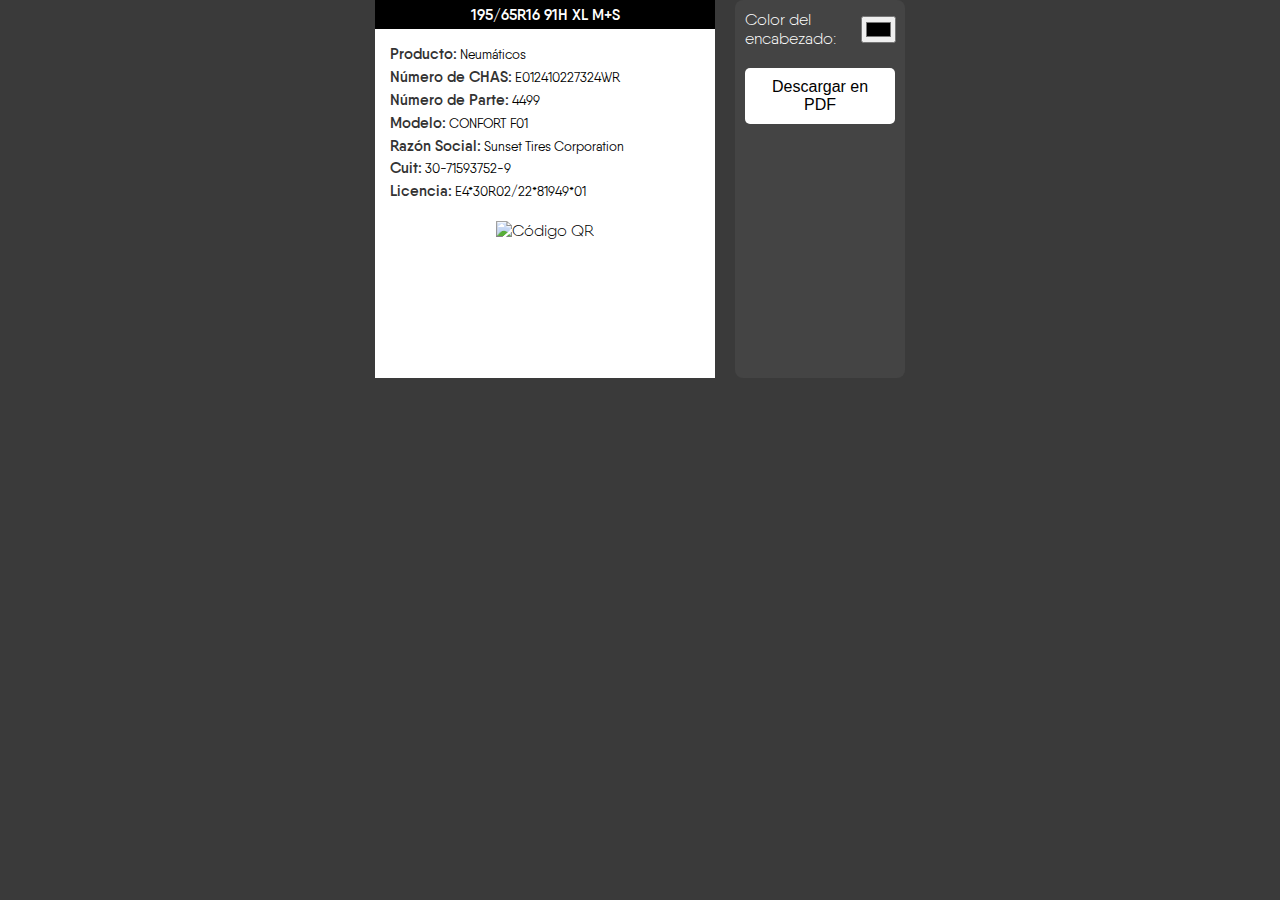
==== etiqueta.html @ 4421fa0c "chas" ====
<!DOCTYPE html>
<html lang="es">
<head>
    <meta charset="UTF-8">
    <meta name="viewport" content="width=device-width, initial-scale=1.0">
    <title>Etiqueta</title>
    <link rel="stylesheet" href="etiqueta.css">
    <script src="https://cdnjs.cloudflare.com/ajax/libs/html2canvas/1.4.1/html2canvas.min.js"></script>
    <script src="https://cdnjs.cloudflare.com/ajax/libs/jspdf/2.4.0/jspdf.umd.min.js"></script>
    <script src="https://cdnjs.cloudflare.com/ajax/libs/qrcodejs/1.0.0/qrcode.min.js"></script>
</head>
<body>
    <div class="main-container">
        <!-- Contenedor de la etiqueta completa -->
        <div class="etiqueta-container" id="etiqueta">
            <!-- Título de la etiqueta -->
            <div class="header">
                <p class="header-text" id="tituloEtiqueta">195/65R16 91H XL M+S</p>
            </div>
            <div class="content">
                <p><strong>Producto:</strong> <span id="producto"></span></p>
                <p><strong>Número de CHAS:</strong> <span id="chas"></span></p>
                <p><strong>Número de Parte:</strong> <span id="parte"></span></p>
                <p><strong>Modelo:</strong> <span id="modelo"></span></p>
                <p><strong>Razón Social:</strong> <span id="razonSocial"></span></p>
                <p><strong>Cuit:</strong> <span id="cuit"></span></p>
                <p><strong>Licencia:</strong> <span id="licencia1"></span></p>
            </div>
            <div class="qr-code">
                <img id="qrCode" src="" alt="Código QR">
            </div>

            <!-- Imagen opcional que solo se muestra si el checkbox estaba marcado -->
            <div id="imagenOpcional" style="display: none;">
                <img src="fonts/xbr.svg" alt="Imagen Opcional">
            </div>
        </div>

        <!-- Cuadro de opciones -->
        <div class="options-container">
            <div class="color-picker">
                <label for="headerColor">Color del encabezado:</label>
                <input type="color" id="headerColor" name="headerColor" value="#000000">
            </div>
            <button onclick="downloadPDF()">Descargar en PDF</button>
            
        </div>
    </div>
    
    <!-- Enlace al archivo JavaScript externo -->
    <script src="etiqueta.js"></script>
</body>
</html>
---- etiqueta.css ----
/* Fuente UltraLight */
@font-face {
    font-family: 'Qanelas';
    src: url('fonts/UltraLight/Qanelas-UltraLight.woff2') format('woff2'),
         url('fonts/UltraLight/Qanelas-UltraLight.woff') format('woff'),
         url('fonts/UltraLight/Qanelas-UltraLight.ttf') format('truetype'),
         url('fonts/UltraLight/Qanelas-UltraLight.eot');
    font-weight: 200; /* UltraLight */
    font-style: normal;
}

/* Fuente UltraLight Italic */
@font-face {
    font-family: 'Qanelas';
    src: url('fonts/UltraLight/Qanelas-UltraLightItalic.woff2') format('woff2'),
         url('fonts/UltraLight/Qanelas-UltraLightItalic.woff') format('woff'),
         url('fonts/UltraLight/Qanelas-UltraLightItalic.ttf') format('truetype'),
         url('fonts/UltraLight/Qanelas-UltraLightItalic.eot');
    font-weight: 200; /* UltraLight */
    font-style: italic;
}

/* Fuente Thin */
@font-face {
    font-family: 'Qanelas';
    src: url('fonts/Thin/Qanelas-Thin.woff2') format('woff2'),
         url('fonts/Thin/Qanelas-Thin.woff') format('woff'),
         url('fonts/Thin/Qanelas-Thin.ttf') format('truetype'),
         url('fonts/Thin/Qanelas-Thin.eot');
    font-weight: 300; /* Thin */
    font-style: normal;
}

/* Fuente Thin Italic */
@font-face {
    font-family: 'Qanelas';
    src: url('fonts/Thin/Qanelas-ThinItalic.woff2') format('woff2'),
         url('fonts/Thin/Qanelas-ThinItalic.woff') format('woff'),
         url('fonts/Thin/Qanelas-ThinItalic.ttf') format('truetype'),
         url('fonts/Thin/Qanelas-ThinItalic.eot');
    font-weight: 300; /* Thin */
    font-style: italic;
}

/* Fuente Light */
@font-face {
    font-family: 'Qanelas';
    src: url('fonts/Light/Qanelas-Light.woff2') format('woff2'),
         url('fonts/Light/Qanelas-Light.woff') format('woff'),
         url('fonts/Light/Qanelas-Light.ttf') format('truetype'),
         url('fonts/Light/Qanelas-Light.eot');
    font-weight: 400; /* Light */
    font-style: normal;
}

/* Fuente Light Italic */
@font-face {
    font-family: 'Qanelas';
    src: url('fonts/Light/Qanelas-LightItalic.woff2') format('woff2'),
         url('fonts/Light/Qanelas-LightItalic.woff') format('woff'),
         url('fonts/Light/Qanelas-LightItalic.ttf') format('truetype'),
         url('fonts/Light/Qanelas-LightItalic.eot');
    font-weight: 400; /* Light */
    font-style: italic;
}

/* Fuente Regular */
@font-face {
    font-family: 'Qanelas';
    src: url('fonts/Regular/Qanelas-Regular.woff2') format('woff2'),
         url('fonts/Regular/Qanelas-Regular.woff') format('woff'),
         url('fonts/Regular/Qanelas-Regular.ttf') format('truetype'),
         url('fonts/Regular/Qanelas-Regular.eot');
    font-weight: 500; /* Regular */
    font-style: normal;
}

/* Fuente Regular Italic */
@font-face {
    font-family: 'Qanelas';
    src: url('fonts/Regular/Qanelas-RegularItalic.woff2') format('woff2'),
         url('fonts/Regular/Qanelas-RegularItalic.woff') format('woff'),
         url('fonts/Regular/Qanelas-RegularItalic.ttf') format('truetype'),
         url('fonts/Regular/Qanelas-RegularItalic.eot');
    font-weight: 500; /* Regular */
    font-style: italic;
}

/* Fuente Medium */
@font-face {
    font-family: 'Qanelas';
    src: url('fonts/Medium/Qanelas-Medium.woff2') format('woff2'),
         url('fonts/Medium/Qanelas-Medium.woff') format('woff'),
         url('fonts/Medium/Qanelas-Medium.ttf') format('truetype'),
         url('fonts/Medium/Qanelas-Medium.eot');
    font-weight: 600; /* Medium */
    font-style: normal;
}

/* Fuente Medium Italic */
@font-face {
    font-family: 'Qanelas';
    src: url('fonts/Medium/Qanelas-MediumItalic.woff2') format('woff2'),
         url('fonts/Medium/Qanelas-MediumItalic.woff') format('woff'),
         url('fonts/Medium/Qanelas-MediumItalic.ttf') format('truetype'),
         url('fonts/Medium/Qanelas-MediumItalic.eot');
    font-weight: 600; /* Medium */
    font-style: italic;
}

/* Fuente SemiBold */
@font-face {
    font-family: 'Qanelas';
    src: url('fonts/SemiBold/Qanelas-SemiBold.woff2') format('woff2'),
         url('fonts/SemiBold/Qanelas-SemiBold.woff') format('woff'),
         url('fonts/SemiBold/Qanelas-SemiBold.ttf') format('truetype'),
         url('fonts/SemiBold/Qanelas-SemiBold.eot');
    font-weight: 700; /* SemiBold */
    font-style: normal;
}

/* Fuente SemiBold Italic */
@font-face {
    font-family: 'Qanelas';
    src: url('fonts/SemiBold/Qanelas-SemiBoldItalic.woff2') format('woff2'),
         url('fonts/SemiBold/Qanelas-SemiBoldItalic.woff') format('woff'),
         url('fonts/SemiBold/Qanelas-SemiBoldItalic.ttf') format('truetype'),
         url('fonts/SemiBold/Qanelas-SemiBoldItalic.eot');
    font-weight: 700; /* SemiBold */
    font-style: italic;
}

/* Fuente Bold */
@font-face {
    font-family: 'Qanelas';
    src: url('fonts/Bold/Qanelas-Bold.woff2') format('woff2'),
         url('fonts/Bold/Qanelas-Bold.woff') format('woff'),
         url('fonts/Bold/Qanelas-Bold.ttf') format('truetype'),
         url('fonts/Bold/Qanelas-Bold.eot');
    font-weight: 800; /* Bold */
    font-style: normal;
}

/* Fuente Bold Italic */
@font-face {
    font-family: 'Qanelas';
    src: url('fonts/Bold/Qanelas-BoldItalic.woff2') format('woff2'),
         url('fonts/Bold/Qanelas-BoldItalic.woff') format('woff'),
         url('fonts/Bold/Qanelas-BoldItalic.ttf') format('truetype'),
         url('fonts/Bold/Qanelas-BoldItalic.eot');
    font-weight: 800; /* Bold */
    font-style: italic;
}

/* Fuente ExtraBold */
@font-face {
    font-family: 'Qanelas';
    src: url('fonts/ExtraBold/Qanelas-ExtraBold.woff2') format('woff2'),
         url('fonts/ExtraBold/Qanelas-ExtraBold.woff') format('woff'),
         url('fonts/ExtraBold/Qanelas-ExtraBold.ttf') format('truetype'),
         url('fonts/ExtraBold/Qanelas-ExtraBold.eot');
    font-weight: 900; /* ExtraBold */
    font-style: normal;
}

/* Fuente ExtraBold Italic */
@font-face {
    font-family: 'Qanelas';
    src: url('fonts/ExtraBold/Qanelas-ExtraBoldItalic.woff2') format('woff2'),
         url('fonts/ExtraBold/Qanelas-ExtraBoldItalic.woff') format('woff'),
         url('fonts/ExtraBold/Qanelas-ExtraBoldItalic.ttf') format('truetype'),
         url('fonts/ExtraBold/Qanelas-ExtraBoldItalic.eot');
    font-weight: 900; /* ExtraBold */
    font-style: italic;
}

/* Fuente Black */
@font-face {
    font-family: 'Qanelas';
    src: url('fonts/Black/Qanelas-Black.woff2') format('woff2'),
         url('fonts/Black/Qanelas-Black.woff') format('woff'),
         url('fonts/Black/Qanelas-Black.ttf') format('truetype'),
         url('fonts/Black/Qanelas-Black.eot');
    font-weight: 1000; /* Black */
    font-style: normal;
}

/* Fuente Black Italic */
@font-face {
    font-family: 'Qanelas';
    src: url('fonts/Black/Qanelas-BlackItalic.woff2') format('woff2'),
         url('fonts/Black/Qanelas-BlackItalic.woff') format('woff'),
         url('fonts/Black/Qanelas-BlackItalic.ttf') format('truetype'),
         url('fonts/Black/Qanelas-BlackItalic.eot');
    font-weight: 1000; /* Black */
    font-style: italic;
}

:root {
    --header-bg-color: #000; /* Color predeterminado: negro */
}

body {
    display: flex;
    justify-content: center;
    align-items: center;
    height: auto;
    width: auto;
    background-color: #3A3A3A;
    margin: 0;
    font-family: 'Qanelas', sans-serif;
}

/* Contenedor principal que incluye la etiqueta y las opciones */
.main-container {
    display: flex;
    gap: 20px; /* Espacio entre la etiqueta y las opciones */
}

/* Estilos del contenedor de la etiqueta */
.etiqueta-container {
    background-color: white;
    width: 90mm;
    height: 100mm;
    padding: 0px;
    margin: 0px;
    box-sizing: border-box;
    text-align: left;
}

/* Estilos para el encabezado de la etiqueta */
.header {
    background-color: var(--header-bg-color);
    padding: 5px;
    text-align: center;
}

.header-text {
    color: #FFF;
    font-size: 15px;
    font-weight: bold;
    margin: 0;
}

/* Estilos del contenido de la etiqueta */
.content {
    flex-grow: 1;
    font-size: 13px;
    line-height: 1.3;
    margin-left: 15px;
    margin-top: 15px;
    font-weight: 500;
}

.content p {
    margin: 3px 0;
}

.content p strong {
    font-weight: bold;
    color: #333;
    font-size: 15px;
}



/* Estilos para el cuadro de opciones */
.options-container {
    display: flex;
    flex-direction: column;
    align-items: flex-start;
    padding: 10px;
    background-color: #444;
    color: #FFF;
    border-radius: 8px;
    width: 150px;
}

.color-picker {
    display: flex;
    align-items: center;
    gap: 10px;
    margin-bottom: 0px;
    color: #FFF;
}


#imagenOpcional {
    position:relative;
    top: -369px; /* Ajusta la distancia desde la parte superior */
    right: -5px; /* Ajusta la distancia desde el lado derecho */
    width: 80px; /* Tamaño de la imagen */
    margin: 0;

}

/* Estilo para el contenedor del código QR */
.qr-code {
    display: flex;
    justify-content: center; /* Centra horizontalmente el QR en su contenedor */
    align-items: center; /* Centra verticalmente el QR en su contenedor */
    margin-top: 10px; /* Espacio superior para separar del contenido */
    padding: 10px; /* Espacio alrededor del QR */
    max-width: 120px; /* Limita el tamaño del contenedor */
    margin-left: auto; /* Centra el contenedor en el eje horizontal */
    margin-right: auto; /* Centra el contenedor en el eje horizontal */
}

/* Estilo para la imagen del código QR */
.qr-code img {
    max-width: 120%; /* Asegura que el QR se ajuste al contenedor */
    height: auto; /* Mantiene la proporción del QR */

}

/* Estilos generales para todos los botones */
button, .back-button {
    display: block; /* Alinea los botones en bloque para que se apilen uno sobre otro */
    width: 100%; /* Hace que el botón ocupe el ancho completo del contenedor */
    margin-top: 20px;
    padding: 10px 20px;
    font-size: 16px;
    color: #000000;
    background-color: #ffffff;
    border: none;
    border-radius: 5px;
    cursor: pointer;
    text-align: center;
    text-decoration: none;
    transition: background-color 0.3s ease;
}

button:hover, .back-button:hover {
    background-color: #999999; /* Color de fondo al pasar el cursor */
}
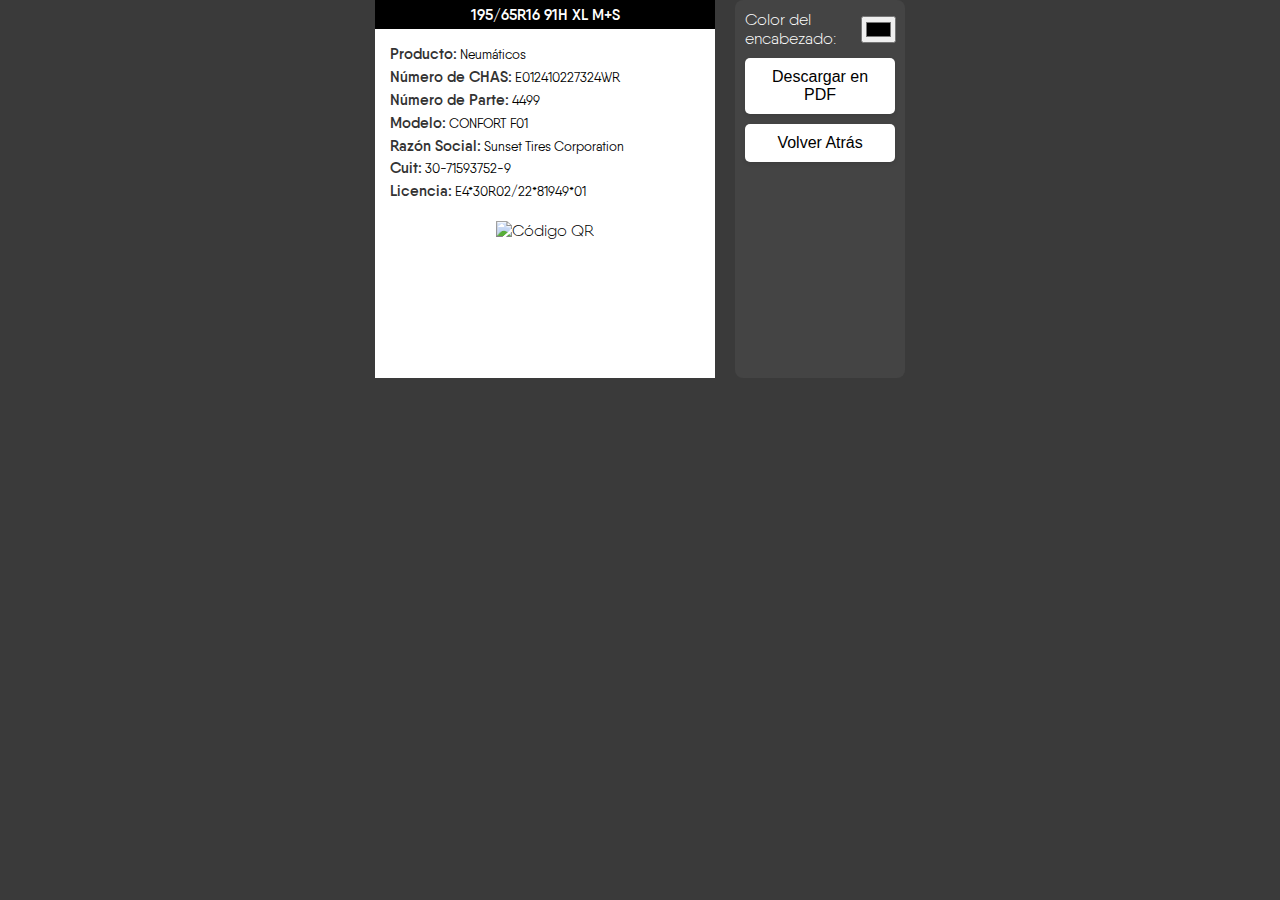
==== commit 522676c7: "cambios" ====
--- a/etiqueta.html
+++ b/etiqueta.html
@@ -43,10 +43,11 @@
                 <input type="color" id="headerColor" name="headerColor" value="#000000">
             </div>
             <button onclick="downloadPDF()">Descargar en PDF</button>
+            <button onclick="history.back()">Volver Atrás</button>
             
         </div>
     </div>
-    
+
     <!-- Enlace al archivo JavaScript externo -->
     <script src="etiqueta.js"></script>
 </body>
--- a/etiqueta.css
+++ b/etiqueta.css
@@ -287,12 +287,13 @@
 
 #imagenOpcional {
     position:relative;
-    top: -369px; /* Ajusta la distancia desde la parte superior */
+    top: -370px; /* Ajusta la distancia desde la parte superior */
     right: -5px; /* Ajusta la distancia desde el lado derecho */
     width: 80px; /* Tamaño de la imagen */
     margin: 0;
 
 }
+
 
 /* Estilo para el contenedor del código QR */
 .qr-code {
@@ -314,10 +315,10 @@
 }
 
 /* Estilos generales para todos los botones */
-button, .back-button {
-    display: block; /* Alinea los botones en bloque para que se apilen uno sobre otro */
-    width: 100%; /* Hace que el botón ocupe el ancho completo del contenedor */
-    margin-top: 20px;
+button {
+    display: block;
+    width: 100%; /* Hace que ambos botones ocupen el ancho completo del contenedor */
+    margin-top: 10px; /* Espacio entre botones */
     padding: 10px 20px;
     font-size: 16px;
     color: #000000;
@@ -328,8 +329,14 @@
     text-align: center;
     text-decoration: none;
     transition: background-color 0.3s ease;
-}
-
-button:hover, .back-button:hover {
-    background-color: #999999; /* Color de fondo al pasar el cursor */
-}
+    box-shadow: 0 2px 4px rgba(0, 0, 0, 0.1); /* Sombra ligera para un aspecto uniforme */
+}
+
+button:hover {
+    background-color: #e0e0e0; /* Color al pasar el cursor */
+}
+
+button:focus {
+    outline: none;
+    background-color: #d0d0d0; /* Color al hacer clic */
+}
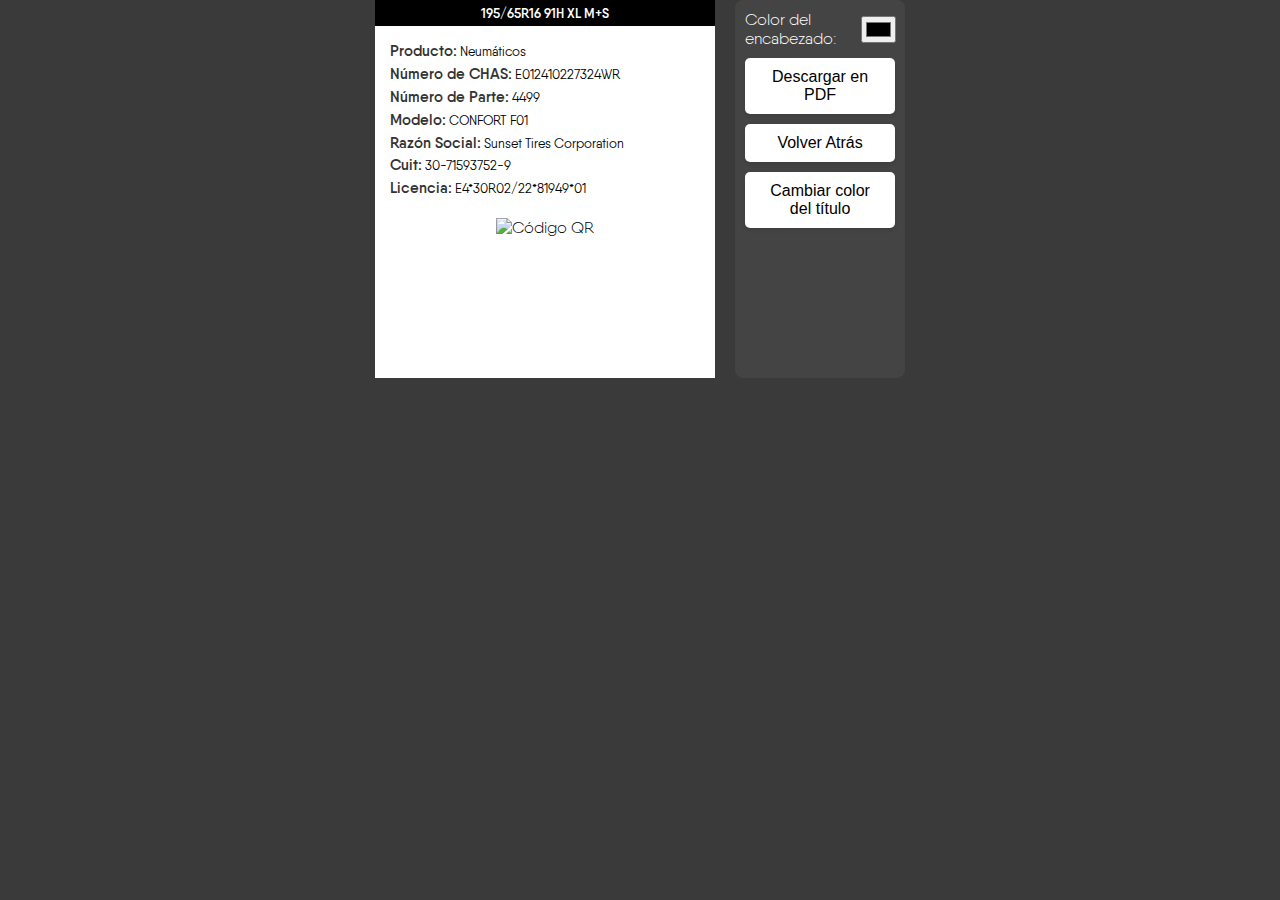
==== commit 79765b50: "upload" ====
--- a/etiqueta.html
+++ b/etiqueta.html
@@ -44,6 +44,8 @@
             </div>
             <button onclick="downloadPDF()">Descargar en PDF</button>
             <button onclick="history.back()">Volver Atrás</button>
+            <button id="toggleTitleColor">Cambiar color del título</button>
+
             
         </div>
     </div>
--- a/etiqueta.css
+++ b/etiqueta.css
@@ -237,7 +237,7 @@
 
 .header-text {
     color: #FFF;
-    font-size: 15px;
+    font-size: 13px;
     font-weight: bold;
     margin: 0;
 }
@@ -287,7 +287,7 @@
 
 #imagenOpcional {
     position:relative;
-    top: -370px; /* Ajusta la distancia desde la parte superior */
+    top: -371px; /* Ajusta la distancia desde la parte superior */
     right: -5px; /* Ajusta la distancia desde el lado derecho */
     width: 80px; /* Tamaño de la imagen */
     margin: 0;
